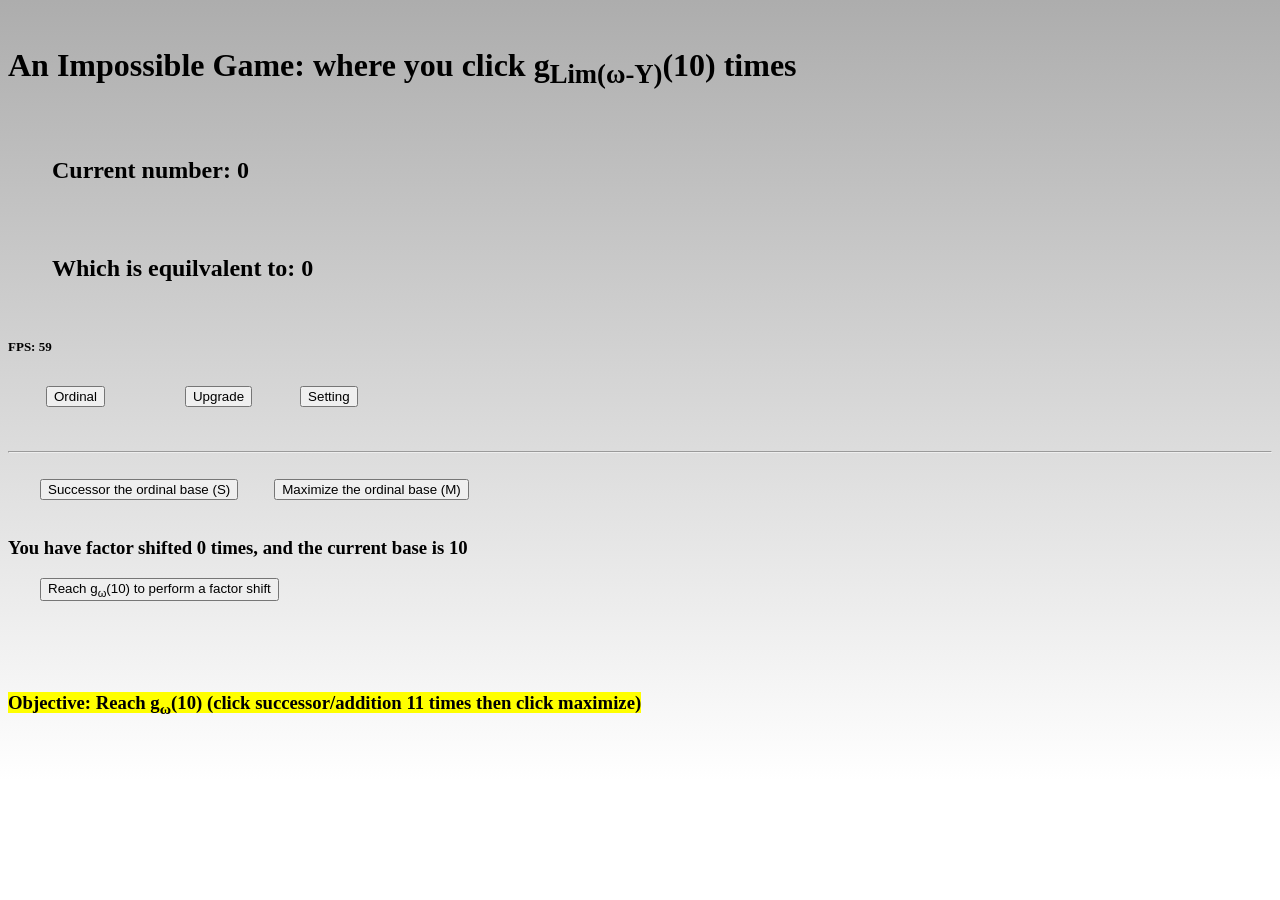
==== index.html @ 8e5769b0 "Update index.html" ====
<!DOCTYPE html>
<html>

<head>
    <meta charset="UTF-8">
    <meta name="viewport" content="width=device-width, initial-scale=1.0, maximum-scale=1.0, user-scalable=no">
    <title>Ordinal Upgrader</title>
    <link rel="stylesheet" href="style.css">
</head>

<body style="background-image: linear-gradient(#adadad,#ffffff); background-repeat: no-repeat; background-size: auto;">
    <h1>An Impossible Game: where you click g<sub>Lim(ω-Y)</sub>(10) times</h1>
    
    <!-- Wrapped to isolate scrollbar calculation from changing math text sizes -->
    <div class="scrollable-wrapper">
        <div class="scrollable">
            <h2 style="margin: 0;">Current number: <span id="current-number">0</span></h2>
        </div>
    </div>
    
    <div class="scrollable-wrapper">
        <div class="scrollable">
            <h2 style="margin: 0;">Which is equilvalent to: <span id="current-converted">0</span></h2>
        </div>
    </div>

    <h3 style="font-size: small; color: #000000;">FPS: <span id="fps-display">0</span></h3>
    
    <div class="tab-navigation">
        <button id="ordinal-tab-open" onclick="showTab('ordinal-tab')">Ordinal</button>
        <button id="automation-tab-open" onclick="showTab('automation-tab')" style="display: none;">Automation</button>
        <button id="upgrade-tab-open" onclick="showTab('upgrade-tab')">Upgrade</button>
        <button onclick="showTab('setting-tab')">Setting</button>
    </div>

    <br>
    <hr>

    <div id="ordinal-tab" class="tabs">
        <button id="click-button" onclick="applySuccessor(true);">Successor the ordinal base (S)</button>
        <button id="maximize-button" onclick="applyMaximize(true);">Maximize the ordinal base (M)</button><br>

        <h3 id="factor-shift-information">You have factor shift for 0 time, and the current base is 10</h3>
        <button id="shift-button" onclick="buyfactorshift();">Reach NaN to perform a factor shift</button><br><br>
        <button id="automation-unlock-button" onclick="unlockautomation()">Reach
            g<sub>ω<sup>ω+1</sup></sub>(10) to unlock automation tab!</button>
        <br><br>
        <h3><mark style="fill: yellow;" id="Objective">Objective: reach g<sub>ω</sub>(10)</mark></h3>
    </div>

    <div id="automation-tab" class="tabs" style="display: none;">
        <h3 id="successor-autoclicker-information">You have 0 successor autoclicker, which is clicking the successor button 0 time per second</h3>
        <h3 id="maximize-autoclicker-information">You have 0 maximize autoclicker, which is clicking the maximize button 0 time per second</h3>
        <button id="buy-successor-autoclicker-button" onclick="purchase_successor_autoclicker()">Buy Successor Autoclicker</button>
        <button id="buy-maximize-autoclicker-button" onclick="purchase_maximize_autoclicker()">Buy Maximize Autoclicker</button>
    </div>

    <div id="upgrade-tab" class="tabs" style="display: none;">
        <div class="scrollable-wrapper">
            <div class="scrollable">
                <h1 id="upgrade-successor-power-example" style="text-align: center; margin: 0;">g<sub>ω-Y(1,2,4)</sub>(10) ↦ g<sub>ω-Y(1,2,4,1)</sub>(10)</h1>
            </div>
        </div>
        
        <div class="scrollable-wrapper">
            <div class="scrollable">
                <h2 id="upgrade-successor-power-example-converted" style="text-align: center; margin: 0;">Which is equilvalent to: g<sub>ω-Y(&psi;<sub>0</sub>(ω))</sub>(10) ↦ g<sub>ω-Y(&psi;<sub>0</sub>(ω)+1)</sub>(10)</h2>
            </div>
        </div>

        <div class="scrollable-wrapper">
            <div class="scrollable">
                <h3 id="upgrade-successor-power-information" style="text-align: center; margin: 0;">Your current successor power is: 1</h3>
            </div>
        </div>
        <br>
        <button id="successor-maximize-button" onclick="maximizesuccessor()">Maximize the successor base for efficiency</button><br>
        <h3 id="successor-upgrade-information">You have upgraded successor for 0 times, which equilvalent to the boost of x1 speed</h3>
        <button id="successor-upgrade-purchase-button" onclick="purchase_successor_power_upgrade()">Upgrade successor power by 1 for: NaN</button><span id="succ-upgrade-info" style="font-size: large;">: 1,1 ↦ 1,1,1</span> <br><br>
        <button id="successor-upgrade-purchase-button2" onclick="purchase_successor_power_upgrade2()">Upgrade successor power by 2 for: NaN</button><span id="succ-upgrade-2-info" style="font-size: large;">: 1,1 ↦ 1,1,1</span> <br><br>
        <button id="successor-upgrade-purchase-button3" onclick="purchase_successor_power_upgrade3()">Upgrade successor power by ω for: NaN</button><span id="succ-upgrade-3-info" style="font-size: large;">: 1,1 ↦ 1,1,1</span> <br><br>
        <button id="successor-upgrade-purchase-button4" onclick="purchase_successor_power_upgrade4()">Increase successor power by the lowest sum terms for NaN</button><span id="succ-upgrade-4-info" style="font-size: large;">: 1,1 ↦ 1,1,1</span> <br><br>
        <button id="successor-upgrade-purchase-button5" onclick="purchase_successor_power_upgrade5()"></button><span id="succ-upgrade-5-info" style="font-size: large;"></span> <br><br>
        <button id="successor-upgrade-purchase-button6" onclick="purchase_successor_power_upgrade6()"></button><span id="succ-upgrade-6-info" style="font-size: large;"></span> <br><br>
        <button id="successor-upgrade-purchase-button7" onclick="purchase_successor_power_upgrade7()"></button><span id="succ-upgrade-7-info" style="font-size: large;"></span> <br><br>
        <button id="successor-upgrade-purchase-button8" onclick="purchase_successor_power_upgrade8()"></button><span id="succ-upgrade-8-info" style="font-size: large;"></span> <br><br>
        <button id="successor-upgrade-purchase-button9" onclick="purchase_successor_power_upgrade9()"></button><span id="succ-upgrade-9-info" style="font-size: large;"></span> <br><br>
        <button id="successor-upgrade-purchase-button10" onclick="purchase_successor_power_upgrade10()"></button><span id="succ-upgrade-10-info" style="font-size: large;"></span> <br><br>
    </div>

    <div id="setting-tab" class="tabs" style="display: none;">
        <button onclick="resetGame()">HARD RESET</button>
        <button onclick="exportGame()">Export Save</button>
        <button onclick="importGame()">Import Save</button>
    </div>
</body>

<script src="conv.js"></script>
<script src="game.js"></script>
<script src="visualizer.js"></script>

</html>
---- style.css ----
/* Force wrapper to act as an explicit inline flex container with a fixed padding frame */
.scrollable-wrapper {
width: 100%;
box-sizing: border-box;
overflow-x: scroll;
overflow-y: hidden;

/* Forces hardware acceleration layer to lock scrollbar position */
will-change: scroll-position;

/* Ensure layout does not shift vertically */
padding-top: 10px;
padding-bottom: 10px;
}

.scrollable {
display: inline-flex !important;
align-items: center !important;
min-width: 100%;
white-space: nowrap;
box-sizing: border-box;
}

.scrollable h1,
.scrollable h2,
.scrollable h3 {
margin: 0 !important;
padding: 0 !important;
line-height: 1 !important;
display: inline-block !important;
}

/* Fixed size scrollbar track prevents thumb jump during content replacements */
.scrollable-wrapper::-webkit-scrollbar {
height: 4px !important;
background: transparent;
}

.scrollable-wrapper::-webkit-scrollbar-thumb {
background: rgba(0, 0, 0, 0.4) !important;
border-radius: 4px !important;
}

.scrollable-wrapper::-webkit-scrollbar-track {
background: rgba(0, 0, 0, 0) !important;
}

/* Button & navigation styles from original setup */
button {
touch-action: manipulation;
-webkit-tap-highlight-color: transparent;
}

.tab-navigation {
display: flex;
flex-direction: row;
gap: 10px;
align-items: center;
}

.tab-navigation button {
display: inline-block;
width: auto;
}

.tabs {
width: 100%;
}
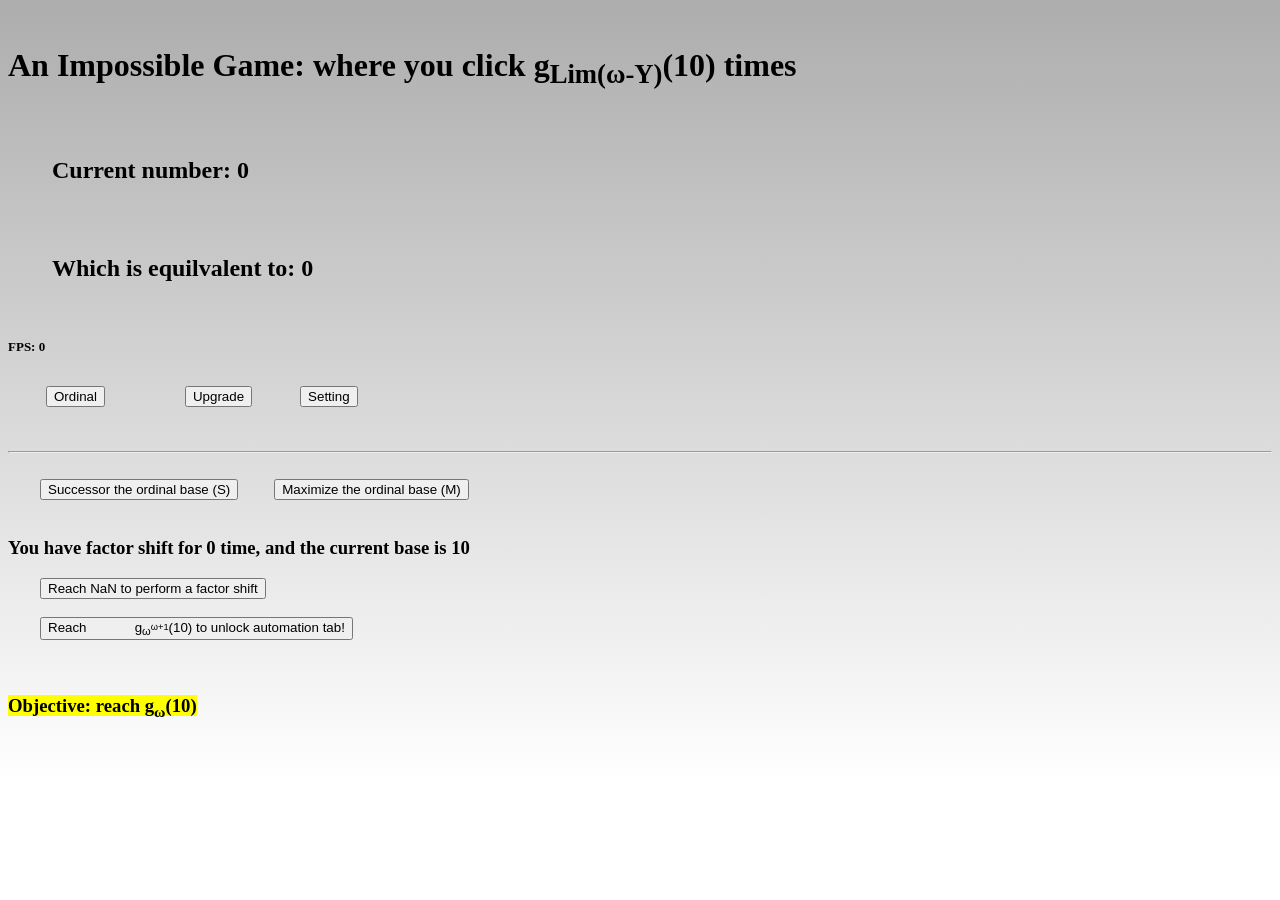
==== commit 45c1b8dd: "Update index.html" ====
--- a/index.html
+++ b/index.html
@@ -99,4 +99,4 @@
 <script src="game.js"></script>
 <script src="visualizer.js"></script>
 
-</html>+</html> 
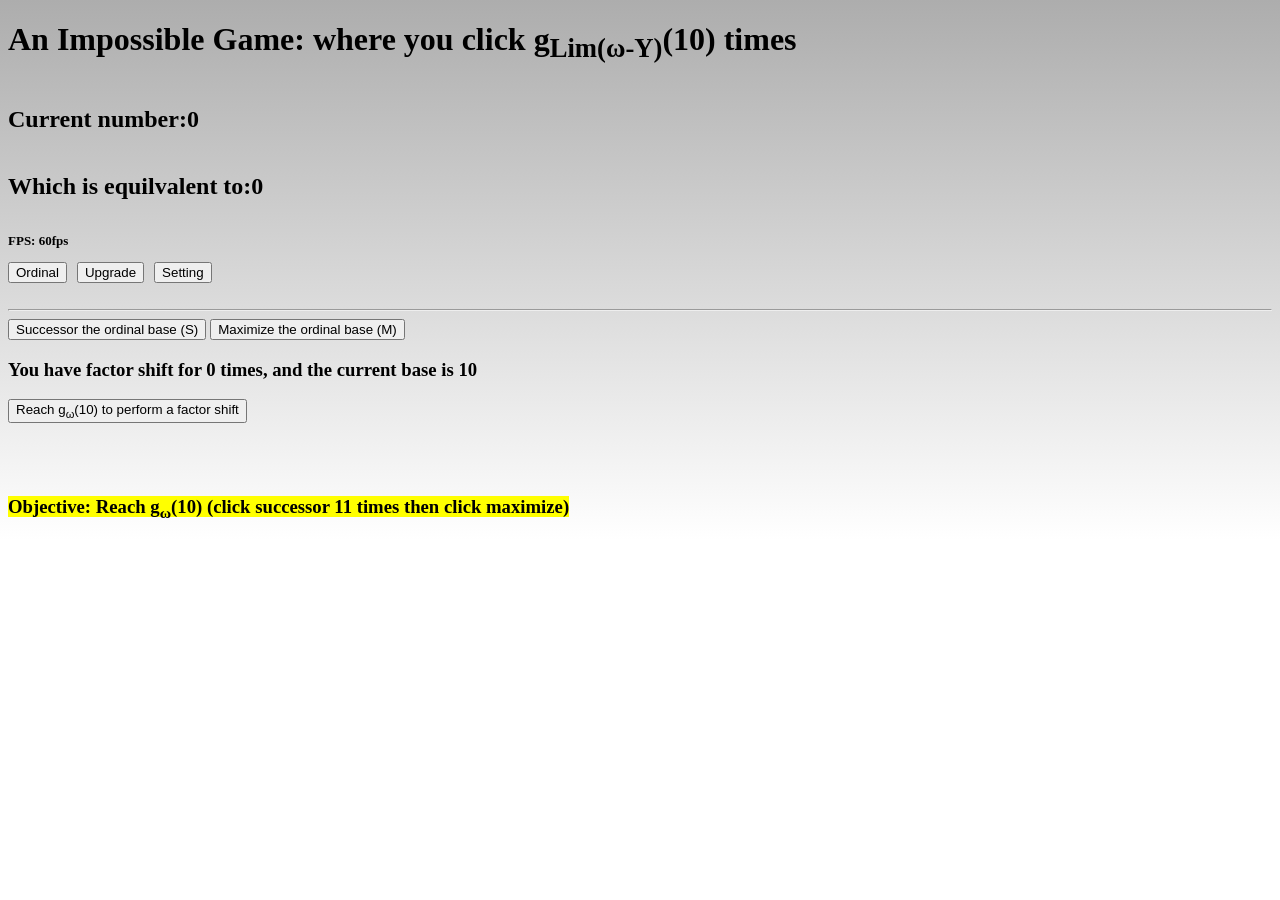
==== commit d46a725c: "Add files via upload" ====
--- a/index.html
+++ b/index.html
@@ -2,101 +2,76 @@
 <html>
 
 <head>
-    <meta charset="UTF-8">
-    <meta name="viewport" content="width=device-width, initial-scale=1.0, maximum-scale=1.0, user-scalable=no">
-    <title>Ordinal Upgrader</title>
-    <link rel="stylesheet" href="style.css">
+    <meta charset="UTF-8">
+    <meta name="viewport" content="width=device-width, initial-scale=1.0, maximum-scale=1.0, user-scalable=no">
+    <title>Ordinal Upgrader</title>
+    <link rel="stylesheet" href="style.css">
+    </link>
 </head>
 
 <body style="background-image: linear-gradient(#adadad,#ffffff); background-repeat: no-repeat; background-size: auto;">
-    <h1>An Impossible Game: where you click g<sub>Lim(ω-Y)</sub>(10) times</h1>
-    
-    <!-- Wrapped to isolate scrollbar calculation from changing math text sizes -->
-    <div class="scrollable-wrapper">
-        <div class="scrollable">
-            <h2 style="margin: 0;">Current number: <span id="current-number">0</span></h2>
-        </div>
-    </div>
-    
-    <div class="scrollable-wrapper">
-        <div class="scrollable">
-            <h2 style="margin: 0;">Which is equilvalent to: <span id="current-converted">0</span></h2>
-        </div>
-    </div>
+    <h1>An Impossible Game: where you click g<sub>Lim(ω-Y)</sub>(10) times</h1>
+    <h2 class = "scrollable">Current number: <span id="current-number">0</span></h2>
+    <h2 class = "scrollable">Which is equilvalent to: <span id="current-converted">0</span></h2>
+    <h3 style="font-size: small; color: #000000;">FPS: <span id="fps-display">0</span></h3>
+    <div class="tab-navigation">
+        <button id="ordinal-tab-open" onclick="showTab('ordinal-tab')">Ordinal</button>
+        <button id="automation-tab-open" onclick="showTab('automation-tab')" style="display: none;">Automation</button>
+        <button id="upgrade-tab-open" onclick="showTab('upgrade-tab')">Upgrade</button>
+        <button onclick="showTab('setting-tab')">Setting</button>
+    </div>
 
-    <h3 style="font-size: small; color: #000000;">FPS: <span id="fps-display">0</span></h3>
-    
-    <div class="tab-navigation">
-        <button id="ordinal-tab-open" onclick="showTab('ordinal-tab')">Ordinal</button>
-        <button id="automation-tab-open" onclick="showTab('automation-tab')" style="display: none;">Automation</button>
-        <button id="upgrade-tab-open" onclick="showTab('upgrade-tab')">Upgrade</button>
-        <button onclick="showTab('setting-tab')">Setting</button>
-    </div>
+    <br>
+    <hr>
 
-    <br>
-    <hr>
+    <div id="ordinal-tab" class="tabs">
+        <button id="click-button" onclick="applySuccessor(true);">Successor the ordinal base (S)</button>
+        <button id="maximize-button" onclick="applyMaximize(true);">Maximize the ordinal base (M)</button><br>
 
-    <div id="ordinal-tab" class="tabs">
-        <button id="click-button" onclick="applySuccessor(true);">Successor the ordinal base (S)</button>
-        <button id="maximize-button" onclick="applyMaximize(true);">Maximize the ordinal base (M)</button><br>
+        <h3 id="factor-shift-information">You have factor shift for 0 time, and the current base is 10</h3>
+        <button id="shift-button" onclick="buyfactorshift();">Reach NaN to perform a factor shift</button><br><br>
+        <button id="automation-unlock-button" onclick="unlockautomation()">Reach
+            g<sub>ω<sup>ω+1</sup></sub>(10) to unlock automation tab!</button>
+        <br><br>
+        <h3><mark style="fill: yellow;" id="Objective">Objective: reach g<sub>ω</sub>(10)</mark></h3>
+    </div>
 
-        <h3 id="factor-shift-information">You have factor shift for 0 time, and the current base is 10</h3>
-        <button id="shift-button" onclick="buyfactorshift();">Reach NaN to perform a factor shift</button><br><br>
-        <button id="automation-unlock-button" onclick="unlockautomation()">Reach
-            g<sub>ω<sup>ω+1</sup></sub>(10) to unlock automation tab!</button>
-        <br><br>
-        <h3><mark style="fill: yellow;" id="Objective">Objective: reach g<sub>ω</sub>(10)</mark></h3>
-    </div>
+    <div id="automation-tab" class="tabs" style="display: none;">
+        <h3 id="successor-autoclicker-information">You have 0 successor autoclicker, which is clicking the successor button 0 time per second</h3>
+        <h3 id="maximize-autoclicker-information">You have 0 maximize autoclicker, which is clicking the maximize button 0 time per second</h3>
+        <button id="buy-successor-autoclicker-button" onclick="purchase_successor_autoclicker()">Buy Successor Autoclicker</button>
+        <button id="buy-maximize-autoclicker-button" onclick="purchase_maximize_autoclicker()">Buy Maximize Autoclicker</button>
+    </div>
 
-    <div id="automation-tab" class="tabs" style="display: none;">
-        <h3 id="successor-autoclicker-information">You have 0 successor autoclicker, which is clicking the successor button 0 time per second</h3>
-        <h3 id="maximize-autoclicker-information">You have 0 maximize autoclicker, which is clicking the maximize button 0 time per second</h3>
-        <button id="buy-successor-autoclicker-button" onclick="purchase_successor_autoclicker()">Buy Successor Autoclicker</button>
-        <button id="buy-maximize-autoclicker-button" onclick="purchase_maximize_autoclicker()">Buy Maximize Autoclicker</button>
-    </div>
+    <div id="upgrade-tab" class="tabs" style="display: none;">
+        <h1 id="upgrade-successor-power-example" style="text-align: center;" class = "scrollable">g<sub>ω-Y(1,2,4)</sub>(10) ↦ g<sub>ω-Y(1,2,4,1)</sub>(10)</h1>
+        <h2 id="upgrade-successor-power-example-converted" style="text-align: center;" class = "scrollable">Which is equilvalent to: g<sub>ω-Y(&psi;<sub>0</sub>(ω))</sub>(10) ↦ g<sub>ω-Y(&psi;<sub>0</sub>(ω)+1)</sub>(10)</h2>
+        <h3 id="upgrade-successor-power-information" style="text-align: center;" class = "scrollable">Your current successor power is: 1</h3>
+        <br>
+        <button id="successor-maximize-button" onclick="maximizesuccessor()">Maximize the successor base for efficiency</button><br>
+        <h3 id="successor-upgrade-information">You have upgraded successor for 0 times, which equilvalent to the boost of x1 speed</h3>
+        <button id="successor-upgrade-purchase-button" onclick="purchase_successor_power_upgrade()">Upgrade successor power by 1 for: NaN</button><span id ="succ-upgrade-info" style="font-size: large;">: 1,1 ↦ 1,1,1</span> <br><br>
+        <button id="successor-upgrade-purchase-button2" onclick="purchase_successor_power_upgrade2()">Upgrade successor power by 2 for: NaN</button><span id ="succ-upgrade-2-info" style="font-size: large;">: 1,1 ↦ 1,1,1</span> <br><br>
+        <button id="successor-upgrade-purchase-button3" onclick="purchase_successor_power_upgrade3()">Upgrade successor power by ω for: NaN</button><span id ="succ-upgrade-3-info" style="font-size: large;">: 1,1 ↦ 1,1,1</span> <br><br>
+        <button id="successor-upgrade-purchase-button4" onclick="purchase_successor_power_upgrade4()">Increase successor power by the lowest sum terms for NaN</button><span id ="succ-upgrade-4-info" style="font-size: large;">: 1,1 ↦ 1,1,1</span> <br><br>
+        <button id="successor-upgrade-purchase-button5" onclick="purchase_successor_power_upgrade5()"></button><span id ="succ-upgrade-5-info" style="font-size: large;"></span> <br><br>
+        <button id="successor-upgrade-purchase-button6" onclick="purchase_successor_power_upgrade6()"></button><span id ="succ-upgrade-6-info" style="font-size: large;"></span> <br><br>
+        <button id="successor-upgrade-purchase-button7" onclick="purchase_successor_power_upgrade7()"></button><span id ="succ-upgrade-7-info" style="font-size: large;"></span> <br><br>
+        <button id="successor-upgrade-purchase-button8" onclick="purchase_successor_power_upgrade8()"></button><span id ="succ-upgrade-8-info" style="font-size: large;"></span> <br><br>
+        <button id="successor-upgrade-purchase-button9" onclick="purchase_successor_power_upgrade9()"></button><span id ="succ-upgrade-9-info" style="font-size: large;"></span> <br><br>
+        <button id="successor-upgrade-purchase-button10" onclick="purchase_successor_power_upgrade10()"></button><span id ="succ-upgrade-10-info" style="font-size: large;"></span> <br><br>
 
-    <div id="upgrade-tab" class="tabs" style="display: none;">
-        <div class="scrollable-wrapper">
-            <div class="scrollable">
-                <h1 id="upgrade-successor-power-example" style="text-align: center; margin: 0;">g<sub>ω-Y(1,2,4)</sub>(10) ↦ g<sub>ω-Y(1,2,4,1)</sub>(10)</h1>
-            </div>
-        </div>
-        
-        <div class="scrollable-wrapper">
-            <div class="scrollable">
-                <h2 id="upgrade-successor-power-example-converted" style="text-align: center; margin: 0;">Which is equilvalent to: g<sub>ω-Y(&psi;<sub>0</sub>(ω))</sub>(10) ↦ g<sub>ω-Y(&psi;<sub>0</sub>(ω)+1)</sub>(10)</h2>
-            </div>
-        </div>
+    </div>
 
-        <div class="scrollable-wrapper">
-            <div class="scrollable">
-                <h3 id="upgrade-successor-power-information" style="text-align: center; margin: 0;">Your current successor power is: 1</h3>
-            </div>
-        </div>
-        <br>
-        <button id="successor-maximize-button" onclick="maximizesuccessor()">Maximize the successor base for efficiency</button><br>
-        <h3 id="successor-upgrade-information">You have upgraded successor for 0 times, which equilvalent to the boost of x1 speed</h3>
-        <button id="successor-upgrade-purchase-button" onclick="purchase_successor_power_upgrade()">Upgrade successor power by 1 for: NaN</button><span id="succ-upgrade-info" style="font-size: large;">: 1,1 ↦ 1,1,1</span> <br><br>
-        <button id="successor-upgrade-purchase-button2" onclick="purchase_successor_power_upgrade2()">Upgrade successor power by 2 for: NaN</button><span id="succ-upgrade-2-info" style="font-size: large;">: 1,1 ↦ 1,1,1</span> <br><br>
-        <button id="successor-upgrade-purchase-button3" onclick="purchase_successor_power_upgrade3()">Upgrade successor power by ω for: NaN</button><span id="succ-upgrade-3-info" style="font-size: large;">: 1,1 ↦ 1,1,1</span> <br><br>
-        <button id="successor-upgrade-purchase-button4" onclick="purchase_successor_power_upgrade4()">Increase successor power by the lowest sum terms for NaN</button><span id="succ-upgrade-4-info" style="font-size: large;">: 1,1 ↦ 1,1,1</span> <br><br>
-        <button id="successor-upgrade-purchase-button5" onclick="purchase_successor_power_upgrade5()"></button><span id="succ-upgrade-5-info" style="font-size: large;"></span> <br><br>
-        <button id="successor-upgrade-purchase-button6" onclick="purchase_successor_power_upgrade6()"></button><span id="succ-upgrade-6-info" style="font-size: large;"></span> <br><br>
-        <button id="successor-upgrade-purchase-button7" onclick="purchase_successor_power_upgrade7()"></button><span id="succ-upgrade-7-info" style="font-size: large;"></span> <br><br>
-        <button id="successor-upgrade-purchase-button8" onclick="purchase_successor_power_upgrade8()"></button><span id="succ-upgrade-8-info" style="font-size: large;"></span> <br><br>
-        <button id="successor-upgrade-purchase-button9" onclick="purchase_successor_power_upgrade9()"></button><span id="succ-upgrade-9-info" style="font-size: large;"></span> <br><br>
-        <button id="successor-upgrade-purchase-button10" onclick="purchase_successor_power_upgrade10()"></button><span id="succ-upgrade-10-info" style="font-size: large;"></span> <br><br>
-    </div>
-
-    <div id="setting-tab" class="tabs" style="display: none;">
-        <button onclick="resetGame()">HARD RESET</button>
-        <button onclick="exportGame()">Export Save</button>
-        <button onclick="importGame()">Import Save</button>
-    </div>
+    <div id="setting-tab" class="tabs" style="display: none;">
+        <button onclick="resetGame()">HARD RESET</button>
+        <button onclick="exportGame()">Export Save</button>
+        <button onclick="importGame()">Import Save</button>
+    </div>
 </body>
 
 <script src="conv.js"></script>
 <script src="game.js"></script>
 <script src="visualizer.js"></script>
 
-</html> +</html>
--- a/style.css
+++ b/style.css
@@ -1,68 +1,70 @@
-/* Force wrapper to act as an explicit inline flex container with a fixed padding frame */
-.scrollable-wrapper {
-width: 100%;
-box-sizing: border-box;
-overflow-x: scroll;
-overflow-y: hidden;
-
-/* Forces hardware acceleration layer to lock scrollbar position */
-will-change: scroll-position;
-
-/* Ensure layout does not shift vertically */
-padding-top: 10px;
-padding-bottom: 10px;
-}
-
-.scrollable {
-display: inline-flex !important;
-align-items: center !important;
-min-width: 100%;
-white-space: nowrap;
-box-sizing: border-box;
-}
-
-.scrollable h1,
-.scrollable h2,
-.scrollable h3 {
-margin: 0 !important;
-padding: 0 !important;
-line-height: 1 !important;
-display: inline-block !important;
-}
-
-/* Fixed size scrollbar track prevents thumb jump during content replacements */
-.scrollable-wrapper::-webkit-scrollbar {
-height: 4px !important;
-background: transparent;
-}
-
-.scrollable-wrapper::-webkit-scrollbar-thumb {
-background: rgba(0, 0, 0, 0.4) !important;
-border-radius: 4px !important;
-}
-
-.scrollable-wrapper::-webkit-scrollbar-track {
-background: rgba(0, 0, 0, 0) !important;
-}
-
-/* Button & navigation styles from original setup */
-button {
-touch-action: manipulation;
--webkit-tap-highlight-color: transparent;
-}
-
-.tab-navigation {
-display: flex;
-flex-direction: row;
-gap: 10px;
-align-items: center;
-}
-
-.tab-navigation button {
-display: inline-block;
-width: auto;
-}
-
-.tabs {
-width: 100%;
-}
+
+
+/* Force wrapper to act as an explicit inline flex container with a fixed padding frame */
+.scrollable-wrapper {
+width: 100%;
+box-sizing: border-box;
+overflow-x: scroll;
+overflow-y: hidden;
+
+/* Forces hardware acceleration layer to lock scrollbar position */
+will-change: scroll-position;
+
+/* Ensure layout does not shift vertically */
+padding-top: 10px;
+padding-bottom: 10px;
+}
+
+.scrollable {
+display: inline-flex !important;
+align-items: center !important;
+min-width: 100%;
+white-space: nowrap;
+box-sizing: border-box;
+}
+
+.scrollable h1,
+.scrollable h2,
+.scrollable h3 {
+margin: 0 !important;
+padding: 0 !important;
+line-height: 1 !important;
+display: inline-block !important;
+}
+
+/* Fixed size scrollbar track prevents thumb jump during content replacements */
+.scrollable-wrapper::-webkit-scrollbar {
+height: 4px !important;
+background: transparent;
+}
+
+.scrollable-wrapper::-webkit-scrollbar-thumb {
+background: rgba(0, 0, 0, 0.4) !important;
+border-radius: 4px !important;
+}
+
+.scrollable-wrapper::-webkit-scrollbar-track {
+background: rgba(0, 0, 0, 0) !important;
+}
+
+/* Button & navigation styles from original setup */
+button {
+touch-action: manipulation;
+-webkit-tap-highlight-color: transparent;
+}
+
+.tab-navigation {
+display: flex;
+flex-direction: row;
+gap: 10px;
+align-items: center;
+}
+
+.tab-navigation button {
+display: inline-block;
+width: auto;
+}
+
+.tabs {
+width: 100%;
+}
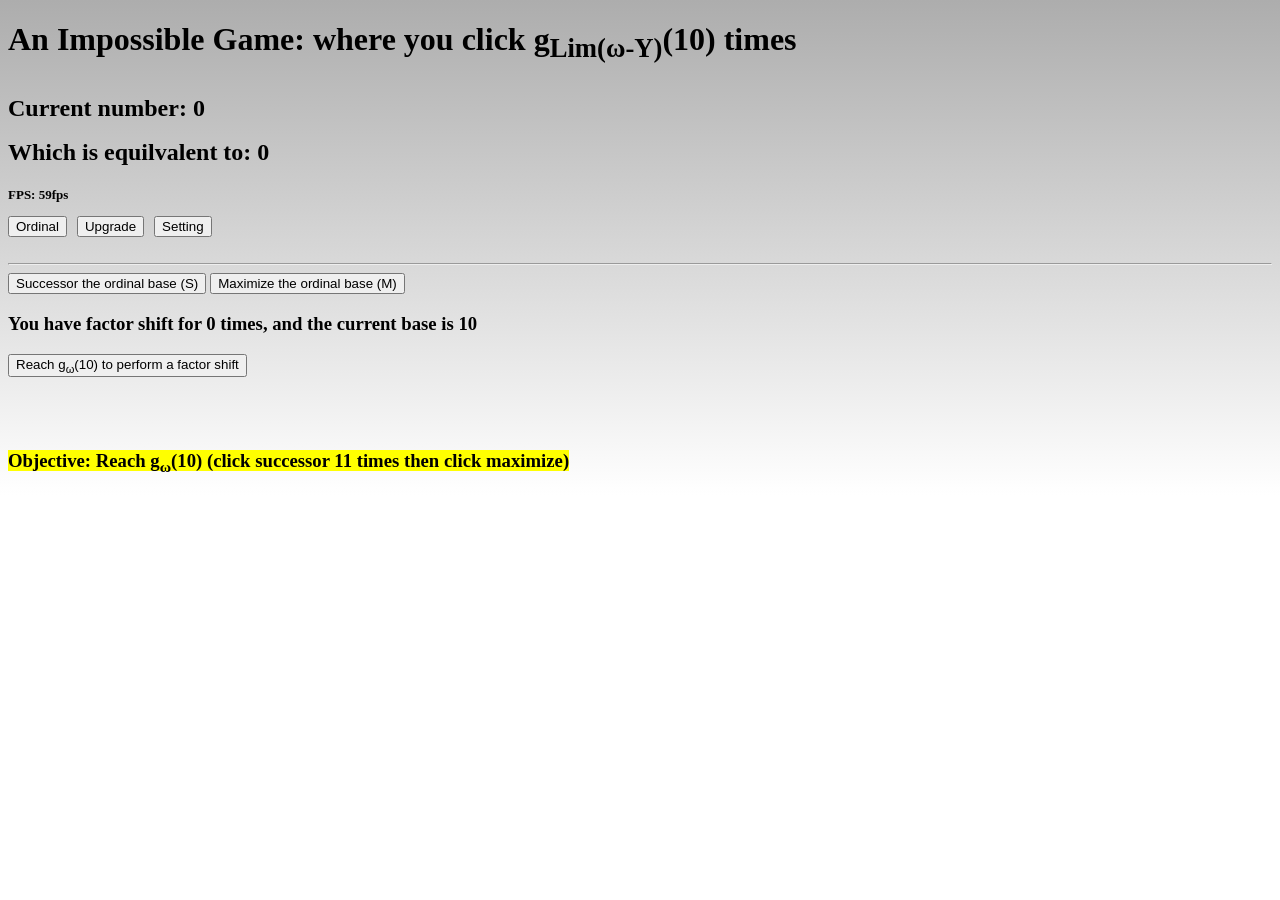
==== commit 0c91d5c8: "Add files via upload" ====
--- a/index.html
+++ b/index.html
@@ -6,14 +6,26 @@
     <meta name="viewport" content="width=device-width, initial-scale=1.0, maximum-scale=1.0, user-scalable=no">
     <title>Ordinal Upgrader</title>
     <link rel="stylesheet" href="style.css">
-    </link>
 </head>
 
 <body style="background-image: linear-gradient(#adadad,#ffffff); background-repeat: no-repeat; background-size: auto;">
     <h1>An Impossible Game: where you click g<sub>Lim(ω-Y)</sub>(10) times</h1>
-    <h2 class = "scrollable">Current number: <span id="current-number">0</span></h2>
-    <h2 class = "scrollable">Which is equilvalent to: <span id="current-converted">0</span></h2>
+    
+    <!-- Wrapped to isolate scrollbar calculation from changing math text sizes -->
+    <div class="scrollable-wrapper">
+        <div class="scrollable">
+            <h2 style="margin: 0;">Current number: <span id="current-number">0</span></h2>
+        </div>
+    </div>
+    
+    <div class="scrollable-wrapper">
+        <div class="scrollable">
+            <h2 style="margin: 0;">Which is equilvalent to: <span id="current-converted">0</span></h2>
+        </div>
+    </div>
+
     <h3 style="font-size: small; color: #000000;">FPS: <span id="fps-display">0</span></h3>
+    
     <div class="tab-navigation">
         <button id="ordinal-tab-open" onclick="showTab('ordinal-tab')">Ordinal</button>
         <button id="automation-tab-open" onclick="showTab('automation-tab')" style="display: none;">Automation</button>
@@ -44,23 +56,36 @@
     </div>
 
     <div id="upgrade-tab" class="tabs" style="display: none;">
-        <h1 id="upgrade-successor-power-example" style="text-align: center;" class = "scrollable">g<sub>ω-Y(1,2,4)</sub>(10) ↦ g<sub>ω-Y(1,2,4,1)</sub>(10)</h1>
-        <h2 id="upgrade-successor-power-example-converted" style="text-align: center;" class = "scrollable">Which is equilvalent to: g<sub>ω-Y(&psi;<sub>0</sub>(ω))</sub>(10) ↦ g<sub>ω-Y(&psi;<sub>0</sub>(ω)+1)</sub>(10)</h2>
-        <h3 id="upgrade-successor-power-information" style="text-align: center;" class = "scrollable">Your current successor power is: 1</h3>
+        <div class="scrollable-wrapper">
+            <div class="scrollable">
+                <h1 id="upgrade-successor-power-example" style="text-align: center; margin: 0;">g<sub>ω-Y(1,2,4)</sub>(10) ↦ g<sub>ω-Y(1,2,4,1)</sub>(10)</h1>
+            </div>
+        </div>
+        
+        <div class="scrollable-wrapper">
+            <div class="scrollable">
+                <h2 id="upgrade-successor-power-example-converted" style="text-align: center; margin: 0;">Which is equilvalent to: g<sub>ω-Y(&psi;<sub>0</sub>(ω))</sub>(10) ↦ g<sub>ω-Y(&psi;<sub>0</sub>(ω)+1)</sub>(10)</h2>
+            </div>
+        </div>
+
+        <div class="scrollable-wrapper">
+            <div class="scrollable">
+                <h3 id="upgrade-successor-power-information" style="text-align: center; margin: 0;">Your current successor power is: 1</h3>
+            </div>
+        </div>
         <br>
         <button id="successor-maximize-button" onclick="maximizesuccessor()">Maximize the successor base for efficiency</button><br>
         <h3 id="successor-upgrade-information">You have upgraded successor for 0 times, which equilvalent to the boost of x1 speed</h3>
-        <button id="successor-upgrade-purchase-button" onclick="purchase_successor_power_upgrade()">Upgrade successor power by 1 for: NaN</button><span id ="succ-upgrade-info" style="font-size: large;">: 1,1 ↦ 1,1,1</span> <br><br>
-        <button id="successor-upgrade-purchase-button2" onclick="purchase_successor_power_upgrade2()">Upgrade successor power by 2 for: NaN</button><span id ="succ-upgrade-2-info" style="font-size: large;">: 1,1 ↦ 1,1,1</span> <br><br>
-        <button id="successor-upgrade-purchase-button3" onclick="purchase_successor_power_upgrade3()">Upgrade successor power by ω for: NaN</button><span id ="succ-upgrade-3-info" style="font-size: large;">: 1,1 ↦ 1,1,1</span> <br><br>
-        <button id="successor-upgrade-purchase-button4" onclick="purchase_successor_power_upgrade4()">Increase successor power by the lowest sum terms for NaN</button><span id ="succ-upgrade-4-info" style="font-size: large;">: 1,1 ↦ 1,1,1</span> <br><br>
-        <button id="successor-upgrade-purchase-button5" onclick="purchase_successor_power_upgrade5()"></button><span id ="succ-upgrade-5-info" style="font-size: large;"></span> <br><br>
-        <button id="successor-upgrade-purchase-button6" onclick="purchase_successor_power_upgrade6()"></button><span id ="succ-upgrade-6-info" style="font-size: large;"></span> <br><br>
-        <button id="successor-upgrade-purchase-button7" onclick="purchase_successor_power_upgrade7()"></button><span id ="succ-upgrade-7-info" style="font-size: large;"></span> <br><br>
-        <button id="successor-upgrade-purchase-button8" onclick="purchase_successor_power_upgrade8()"></button><span id ="succ-upgrade-8-info" style="font-size: large;"></span> <br><br>
-        <button id="successor-upgrade-purchase-button9" onclick="purchase_successor_power_upgrade9()"></button><span id ="succ-upgrade-9-info" style="font-size: large;"></span> <br><br>
-        <button id="successor-upgrade-purchase-button10" onclick="purchase_successor_power_upgrade10()"></button><span id ="succ-upgrade-10-info" style="font-size: large;"></span> <br><br>
-
+        <button id="successor-upgrade-purchase-button" onclick="purchase_successor_power_upgrade()">Upgrade successor power by 1 for: NaN</button><span id="succ-upgrade-info" style="font-size: large;">: 1,1 ↦ 1,1,1</span> <br><br>
+        <button id="successor-upgrade-purchase-button2" onclick="purchase_successor_power_upgrade2()">Upgrade successor power by 2 for: NaN</button><span id="succ-upgrade-2-info" style="font-size: large;">: 1,1 ↦ 1,1,1</span> <br><br>
+        <button id="successor-upgrade-purchase-button3" onclick="purchase_successor_power_upgrade3()">Upgrade successor power by ω for: NaN</button><span id="succ-upgrade-3-info" style="font-size: large;">: 1,1 ↦ 1,1,1</span> <br><br>
+        <button id="successor-upgrade-purchase-button4" onclick="purchase_successor_power_upgrade4()">Increase successor power by the lowest sum terms for NaN</button><span id="succ-upgrade-4-info" style="font-size: large;">: 1,1 ↦ 1,1,1</span> <br><br>
+        <button id="successor-upgrade-purchase-button5" onclick="purchase_successor_power_upgrade5()"></button><span id="succ-upgrade-5-info" style="font-size: large;"></span> <br><br>
+        <button id="successor-upgrade-purchase-button6" onclick="purchase_successor_power_upgrade6()"></button><span id="succ-upgrade-6-info" style="font-size: large;"></span> <br><br>
+        <button id="successor-upgrade-purchase-button7" onclick="purchase_successor_power_upgrade7()"></button><span id="succ-upgrade-7-info" style="font-size: large;"></span> <br><br>
+        <button id="successor-upgrade-purchase-button8" onclick="purchase_successor_power_upgrade8()"></button><span id="succ-upgrade-8-info" style="font-size: large;"></span> <br><br>
+        <button id="successor-upgrade-purchase-button9" onclick="purchase_successor_power_upgrade9()"></button><span id="succ-upgrade-9-info" style="font-size: large;"></span> <br><br>
+        <button id="successor-upgrade-purchase-button10" onclick="purchase_successor_power_upgrade10()"></button><span id="succ-upgrade-10-info" style="font-size: large;"></span> <br><br>
     </div>
 
     <div id="setting-tab" class="tabs" style="display: none;">
@@ -74,4 +99,4 @@
 <script src="game.js"></script>
 <script src="visualizer.js"></script>
 
-</html>+</html>
--- a/style.css
+++ b/style.css
@@ -1,70 +1,68 @@
-
-
-/* Force wrapper to act as an explicit inline flex container with a fixed padding frame */
-.scrollable-wrapper {
-width: 100%;
-box-sizing: border-box;
-overflow-x: scroll;
-overflow-y: hidden;
-
-/* Forces hardware acceleration layer to lock scrollbar position */
-will-change: scroll-position;
-
-/* Ensure layout does not shift vertically */
-padding-top: 10px;
-padding-bottom: 10px;
-}
-
-.scrollable {
-display: inline-flex !important;
-align-items: center !important;
-min-width: 100%;
-white-space: nowrap;
-box-sizing: border-box;
-}
-
-.scrollable h1,
-.scrollable h2,
-.scrollable h3 {
-margin: 0 !important;
-padding: 0 !important;
-line-height: 1 !important;
-display: inline-block !important;
-}
-
-/* Fixed size scrollbar track prevents thumb jump during content replacements */
-.scrollable-wrapper::-webkit-scrollbar {
-height: 4px !important;
-background: transparent;
-}
-
-.scrollable-wrapper::-webkit-scrollbar-thumb {
-background: rgba(0, 0, 0, 0.4) !important;
-border-radius: 4px !important;
-}
-
-.scrollable-wrapper::-webkit-scrollbar-track {
-background: rgba(0, 0, 0, 0) !important;
-}
-
-/* Button & navigation styles from original setup */
-button {
-touch-action: manipulation;
--webkit-tap-highlight-color: transparent;
-}
-
-.tab-navigation {
-display: flex;
-flex-direction: row;
-gap: 10px;
-align-items: center;
-}
-
-.tab-navigation button {
-display: inline-block;
-width: auto;
-}
-
-.tabs {
-width: 100%;
-}
+/* Force wrapper to act as an explicit inline flex container with a fixed padding frame */
+.scrollable-wrapper {
+width: 100%;
+box-sizing: border-box;
+overflow-x: scroll;
+overflow-y: hidden;
+
+/* Forces hardware acceleration layer to lock scrollbar position */
+will-change: scroll-position;
+
+/* Ensure layout does not shift vertically */
+padding-top: 10px;
+padding-bottom: 10px;
+}
+
+.scrollable {
+display: inline-flex !important;
+align-items: center !important;
+min-width: 100%;
+white-space: nowrap;
+box-sizing: border-box;
+}
+
+.scrollable h1,
+.scrollable h2,
+.scrollable h3 {
+margin: 0 !important;
+padding: 0 !important;
+line-height: 1 !important;
+display: inline-block !important;
+}
+
+/* Fixed size scrollbar track prevents thumb jump during content replacements */
+.scrollable-wrapper::-webkit-scrollbar {
+height: 4px !important;
+background: transparent;
+}
+
+.scrollable-wrapper::-webkit-scrollbar-thumb {
+background: rgba(0, 0, 0, 0.4) !important;
+border-radius: 4px !important;
+}
+
+.scrollable-wrapper::-webkit-scrollbar-track {
+background: rgba(0, 0, 0, 0) !important;
+}
+
+/* Button & navigation styles from original setup */
+button {
+touch-action: manipulation;
+-webkit-tap-highlight-color: transparent;
+}
+
+.tab-navigation {
+display: flex;
+flex-direction: row;
+gap: 10px;
+align-items: center;
+}
+
+.tab-navigation button {
+display: inline-block;
+width: auto;
+}
+
+.tabs {
+width: 100%;
+}
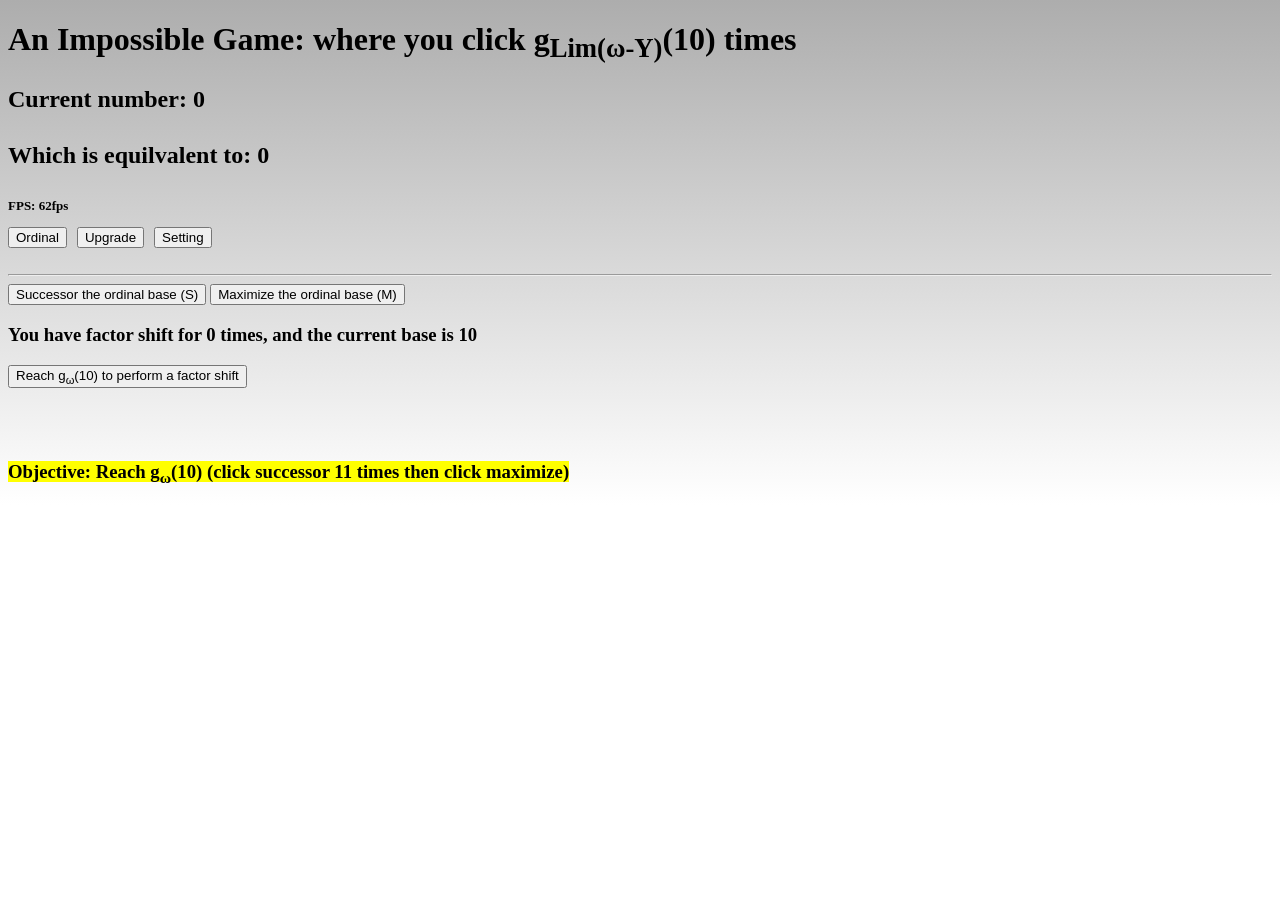
==== commit 0bbf6dc6: "Add files via upload" ====
--- a/index.html
+++ b/index.html
@@ -6,26 +6,14 @@
     <meta name="viewport" content="width=device-width, initial-scale=1.0, maximum-scale=1.0, user-scalable=no">
     <title>Ordinal Upgrader</title>
     <link rel="stylesheet" href="style.css">
+    </link>
 </head>
 
 <body style="background-image: linear-gradient(#adadad,#ffffff); background-repeat: no-repeat; background-size: auto;">
     <h1>An Impossible Game: where you click g<sub>Lim(ω-Y)</sub>(10) times</h1>
-    
-    <!-- Wrapped to isolate scrollbar calculation from changing math text sizes -->
-    <div class="scrollable-wrapper">
-        <div class="scrollable">
-            <h2 style="margin: 0;">Current number: <span id="current-number">0</span></h2>
-        </div>
-    </div>
-    
-    <div class="scrollable-wrapper">
-        <div class="scrollable">
-            <h2 style="margin: 0;">Which is equilvalent to: <span id="current-converted">0</span></h2>
-        </div>
-    </div>
-
+    <h2 class="scrollable">Current number: <span id="current-number">0</span></h2>
+    <h2 class="scrollable">Which is equilvalent to: <span id="current-converted">0</span></h2>
     <h3 style="font-size: small; color: #000000;">FPS: <span id="fps-display">0</span></h3>
-    
     <div class="tab-navigation">
         <button id="ordinal-tab-open" onclick="showTab('ordinal-tab')">Ordinal</button>
         <button id="automation-tab-open" onclick="showTab('automation-tab')" style="display: none;">Automation</button>
@@ -49,49 +37,87 @@
     </div>
 
     <div id="automation-tab" class="tabs" style="display: none;">
-        <h3 id="successor-autoclicker-information">You have 0 successor autoclicker, which is clicking the successor button 0 time per second</h3>
-        <h3 id="maximize-autoclicker-information">You have 0 maximize autoclicker, which is clicking the maximize button 0 time per second</h3>
-        <button id="buy-successor-autoclicker-button" onclick="purchase_successor_autoclicker()">Buy Successor Autoclicker</button>
-        <button id="buy-maximize-autoclicker-button" onclick="purchase_maximize_autoclicker()">Buy Maximize Autoclicker</button>
+        <!-- Successor Autoclicker Control Panel -->
+        <div class="automation-card">
+            <h3 id="successor-autoclicker-information">You have 0 successor autoclicker</h3>
+            <button id="buy-successor-autoclicker-button" onclick="purchase_successor_autoclicker()">Buy Successor
+                Autoclicker</button>
+            <br><br>
+            <div class="automation-settings">
+                <button id="toggle-successor-autoclicker" onclick="toggleSuccessorAutoclicker()"
+                    class="toggle-btn">ON</button>
+                <label for="successor-interval-input">Interval (ms):</label>
+                <input type="number" id="successor-interval-input" min="0" step="10"
+                    oninput="updateSuccessorInterval(this.value)">
+                <span id="successor-min-interval-info" class="min-interval-tag">Minimum Allowed Interval: 0ms</span>
+            </div>
+        </div>
+
+        <br>
+        <hr><br>
+
+        <!-- Maximize Autoclicker Control Panel -->
+        <div class="automation-card">
+            <h3 id="maximize-autoclicker-information">You have 0 maximize autoclicker</h3>
+            <button id="buy-maximize-autoclicker-button" onclick="purchase_maximize_autoclicker()">Buy Maximize
+                Autoclicker</button>
+            <br><br>
+            <div class="automation-settings">
+                <button id="toggle-maximize-autoclicker" onclick="toggleMaximizeAutoclicker()"
+                    class="toggle-btn">ON</button>
+                <label for="maximize-interval-input">Interval (ms):</label>
+                <input type="number" id="maximize-interval-input" min="0" step="10"
+                    oninput="updateMaximizeInterval(this.value)">
+                <span id="maximize-min-interval-info" class="min-interval-tag">Minimum Allowed Interval: 0ms</span>
+            </div>
+        </div>
     </div>
 
     <div id="upgrade-tab" class="tabs" style="display: none;">
-        <div class="scrollable-wrapper">
-            <div class="scrollable">
-                <h1 id="upgrade-successor-power-example" style="text-align: center; margin: 0;">g<sub>ω-Y(1,2,4)</sub>(10) ↦ g<sub>ω-Y(1,2,4,1)</sub>(10)</h1>
-            </div>
-        </div>
-        
-        <div class="scrollable-wrapper">
-            <div class="scrollable">
-                <h2 id="upgrade-successor-power-example-converted" style="text-align: center; margin: 0;">Which is equilvalent to: g<sub>ω-Y(&psi;<sub>0</sub>(ω))</sub>(10) ↦ g<sub>ω-Y(&psi;<sub>0</sub>(ω)+1)</sub>(10)</h2>
-            </div>
-        </div>
+        <h1 id="upgrade-successor-power-example" style="text-align: center;" class="scrollable">
+            g<sub>ω-Y(1,2,4)</sub>(10) ↦ g<sub>ω-Y(1,2,4,1)</sub>(10)</h1>
+        <h2 id="upgrade-successor-power-example-converted" style="text-align: center;" class="scrollable">Which is
+            equilvalent to: g<sub>ω-Y(&psi;<sub>0</sub>(ω))</sub>(10) ↦ g<sub>ω-Y(&psi;<sub>0</sub>(ω)+1)</sub>(10)</h2>
+        <h3 id="upgrade-successor-power-information" style="text-align: center;" class="scrollable">Your current
+            successor power is: 1</h3>
+        <br>
+        <button id="successor-maximize-button" onclick="maximizesuccessor()">Maximize the successor base for
+            efficiency</button><br>
+        <h3 id="successor-upgrade-information">You have upgraded successor for 0 times, which equilvalent to the boost
+            of x1 speed</h3>
+        <button id="successor-upgrade-purchase-button" onclick="purchase_successor_power_upgrade()">Upgrade successor
+            power by 1 for: NaN</button><span id="succ-upgrade-info" style="font-size: large;">: 1,1 ↦ 1,1,1</span>
+        <br><br>
+        <button id="successor-upgrade-purchase-button2" onclick="purchase_successor_power_upgrade2()">Upgrade successor
+            power by 2 for: NaN</button><span id="succ-upgrade-2-info" style="font-size: large;">: 1,1 ↦ 1,1,1</span>
+        <br><br>
+        <button id="successor-upgrade-purchase-button3" onclick="purchase_successor_power_upgrade3()">Upgrade successor
+            power by ω for: NaN</button><span id="succ-upgrade-3-info" style="font-size: large;">: 1,1 ↦ 1,1,1</span>
+        <br><br>
+        <button id="successor-upgrade-purchase-button4" onclick="purchase_successor_power_upgrade4()">Increase successor
+            power by the lowest sum terms for NaN</button><span id="succ-upgrade-4-info" style="font-size: large;">: 1,1
+            ↦ 1,1,1</span> <br><br>
+        <button id="successor-upgrade-purchase-button5" onclick="purchase_successor_power_upgrade5()"></button><span
+            id="succ-upgrade-5-info" style="font-size: large;"></span> <br><br>
+        <button id="successor-upgrade-purchase-button6" onclick="purchase_successor_power_upgrade6()"></button><span
+            id="succ-upgrade-6-info" style="font-size: large;"></span> <br><br>
+        <button id="successor-upgrade-purchase-button7" onclick="purchase_successor_power_upgrade7()"></button><span
+            id="succ-upgrade-7-info" style="font-size: large;"></span> <br><br>
+        <button id="successor-upgrade-purchase-button8" onclick="purchase_successor_power_upgrade8()"></button><span
+            id="succ-upgrade-8-info" style="font-size: large;"></span> <br><br>
+        <button id="successor-upgrade-purchase-button9" onclick="purchase_successor_power_upgrade9()"></button><span
+            id="succ-upgrade-9-info" style="font-size: large;"></span> <br><br>
+        <button id="successor-upgrade-purchase-button10" onclick="purchase_successor_power_upgrade10()"></button><span
+            id="succ-upgrade-10-info" style="font-size: large;"></span> <br><br>
 
-        <div class="scrollable-wrapper">
-            <div class="scrollable">
-                <h3 id="upgrade-successor-power-information" style="text-align: center; margin: 0;">Your current successor power is: 1</h3>
-            </div>
-        </div>
-        <br>
-        <button id="successor-maximize-button" onclick="maximizesuccessor()">Maximize the successor base for efficiency</button><br>
-        <h3 id="successor-upgrade-information">You have upgraded successor for 0 times, which equilvalent to the boost of x1 speed</h3>
-        <button id="successor-upgrade-purchase-button" onclick="purchase_successor_power_upgrade()">Upgrade successor power by 1 for: NaN</button><span id="succ-upgrade-info" style="font-size: large;">: 1,1 ↦ 1,1,1</span> <br><br>
-        <button id="successor-upgrade-purchase-button2" onclick="purchase_successor_power_upgrade2()">Upgrade successor power by 2 for: NaN</button><span id="succ-upgrade-2-info" style="font-size: large;">: 1,1 ↦ 1,1,1</span> <br><br>
-        <button id="successor-upgrade-purchase-button3" onclick="purchase_successor_power_upgrade3()">Upgrade successor power by ω for: NaN</button><span id="succ-upgrade-3-info" style="font-size: large;">: 1,1 ↦ 1,1,1</span> <br><br>
-        <button id="successor-upgrade-purchase-button4" onclick="purchase_successor_power_upgrade4()">Increase successor power by the lowest sum terms for NaN</button><span id="succ-upgrade-4-info" style="font-size: large;">: 1,1 ↦ 1,1,1</span> <br><br>
-        <button id="successor-upgrade-purchase-button5" onclick="purchase_successor_power_upgrade5()"></button><span id="succ-upgrade-5-info" style="font-size: large;"></span> <br><br>
-        <button id="successor-upgrade-purchase-button6" onclick="purchase_successor_power_upgrade6()"></button><span id="succ-upgrade-6-info" style="font-size: large;"></span> <br><br>
-        <button id="successor-upgrade-purchase-button7" onclick="purchase_successor_power_upgrade7()"></button><span id="succ-upgrade-7-info" style="font-size: large;"></span> <br><br>
-        <button id="successor-upgrade-purchase-button8" onclick="purchase_successor_power_upgrade8()"></button><span id="succ-upgrade-8-info" style="font-size: large;"></span> <br><br>
-        <button id="successor-upgrade-purchase-button9" onclick="purchase_successor_power_upgrade9()"></button><span id="succ-upgrade-9-info" style="font-size: large;"></span> <br><br>
-        <button id="successor-upgrade-purchase-button10" onclick="purchase_successor_power_upgrade10()"></button><span id="succ-upgrade-10-info" style="font-size: large;"></span> <br><br>
     </div>
 
     <div id="setting-tab" class="tabs" style="display: none;">
         <button onclick="resetGame()">HARD RESET</button>
         <button onclick="exportGame()">Export Save</button>
-        <button onclick="importGame()">Import Save</button>
+        <button onclick="importGame()">Import Save</button><br>
+        <button id="toggle-conversion-btn" onclick="toggleconversion()"
+                    class="toggle-btn">ON</button> Converting between &omega;-Y and OCF/BMS (turn this off if you suffer from lag)
     </div>
 </body>
 
@@ -99,4 +125,4 @@
 <script src="game.js"></script>
 <script src="visualizer.js"></script>
 
-</html>
+</html>
--- a/style.css
+++ b/style.css
@@ -1,68 +1,52 @@
-/* Force wrapper to act as an explicit inline flex container with a fixed padding frame */
-.scrollable-wrapper {
-width: 100%;
-box-sizing: border-box;
-overflow-x: scroll;
-overflow-y: hidden;
-
-/* Forces hardware acceleration layer to lock scrollbar position */
-will-change: scroll-position;
-
-/* Ensure layout does not shift vertically */
-padding-top: 10px;
-padding-bottom: 10px;
+/* Fix double-tap zoom across mobile browsers */
+button {
+    touch-action: manipulation;
+    -webkit-tap-highlight-color: transparent;
 }
 
-.scrollable {
-display: inline-flex !important;
-align-items: center !important;
-min-width: 100%;
-white-space: nowrap;
-box-sizing: border-box;
-}
-
-.scrollable h1,
-.scrollable h2,
-.scrollable h3 {
-margin: 0 !important;
-padding: 0 !important;
-line-height: 1 !important;
-display: inline-block !important;
-}
-
-/* Fixed size scrollbar track prevents thumb jump during content replacements */
-.scrollable-wrapper::-webkit-scrollbar {
-height: 4px !important;
-background: transparent;
-}
-
-.scrollable-wrapper::-webkit-scrollbar-thumb {
-background: rgba(0, 0, 0, 0.4) !important;
-border-radius: 4px !important;
-}
-
-.scrollable-wrapper::-webkit-scrollbar-track {
-background: rgba(0, 0, 0, 0) !important;
-}
-
-/* Button & navigation styles from original setup */
-button {
-touch-action: manipulation;
--webkit-tap-highlight-color: transparent;
-}
-
+/* Keeps navigation buttons inline on the same row */
 .tab-navigation {
-display: flex;
-flex-direction: row;
-gap: 10px;
-align-items: center;
+    display: flex;
+    flex-direction: row;
+    gap: 10px;
+    align-items: center;
 }
 
 .tab-navigation button {
-display: inline-block;
-width: auto;
+    display: inline-block;
+    width: auto;
 }
 
+/* Base style for tab panels */
 .tabs {
-width: 100%;
+    width: 100%;
 }
+
+/* Flexible horizontal scroll container for long ordinal math strings */
+.scrollable {
+    display: block;
+    width: 100%;
+    white-space: nowrap;
+    overflow-x: auto;
+    overflow-y: hidden;
+    
+    /* Remove the static height calculation so <sub> and large fonts don't clip */
+    height: auto;
+    min-height: 1.5em;
+    line-height: normal;
+    padding-bottom: 6px;
+    box-sizing: border-box;
+    
+    /* iOS smooth scrolling */
+    -webkit-overflow-scrolling: touch;
+    scrollbar-gutter: stable;
+}
+
+.scrollable::-webkit-scrollbar {
+    height: 4px;
+}
+
+.scrollable::-webkit-scrollbar-thumb {
+    background: rgba(0, 0, 0, 0.3);
+    border-radius: 4px;
+}
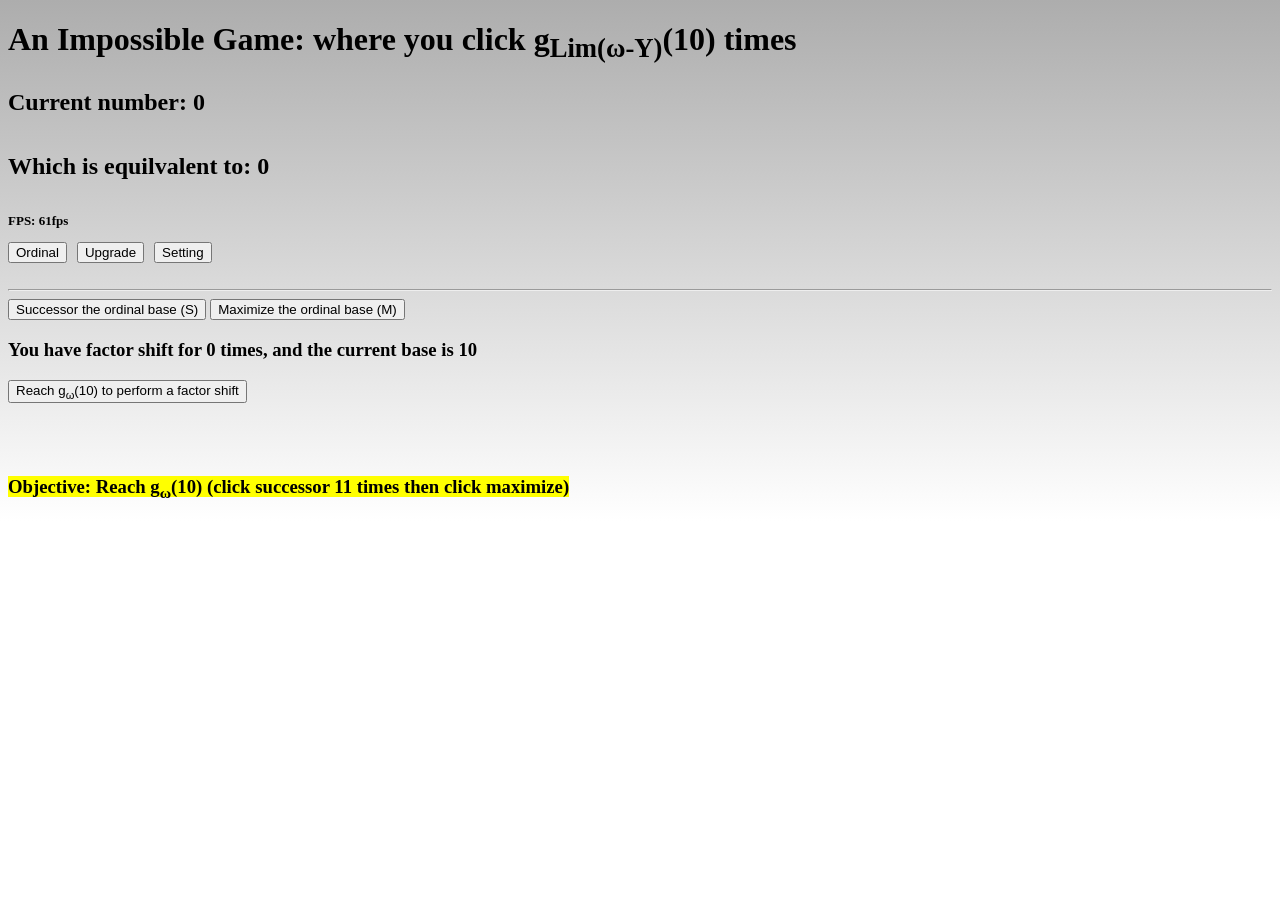
==== commit e6b557ae: "Add files via upload" ====
--- a/index.html
+++ b/index.html
@@ -85,30 +85,57 @@
             efficiency</button><br>
         <h3 id="successor-upgrade-information">You have upgraded successor for 0 times, which equilvalent to the boost
             of x1 speed</h3>
-        <button id="successor-upgrade-purchase-button" onclick="purchase_successor_power_upgrade()">Upgrade successor
-            power by 1 for: NaN</button><span id="succ-upgrade-info" style="font-size: large;">: 1,1 ↦ 1,1,1</span>
-        <br><br>
-        <button id="successor-upgrade-purchase-button2" onclick="purchase_successor_power_upgrade2()">Upgrade successor
-            power by 2 for: NaN</button><span id="succ-upgrade-2-info" style="font-size: large;">: 1,1 ↦ 1,1,1</span>
-        <br><br>
-        <button id="successor-upgrade-purchase-button3" onclick="purchase_successor_power_upgrade3()">Upgrade successor
-            power by ω for: NaN</button><span id="succ-upgrade-3-info" style="font-size: large;">: 1,1 ↦ 1,1,1</span>
-        <br><br>
-        <button id="successor-upgrade-purchase-button4" onclick="purchase_successor_power_upgrade4()">Increase successor
-            power by the lowest sum terms for NaN</button><span id="succ-upgrade-4-info" style="font-size: large;">: 1,1
-            ↦ 1,1,1</span> <br><br>
-        <button id="successor-upgrade-purchase-button5" onclick="purchase_successor_power_upgrade5()"></button><span
-            id="succ-upgrade-5-info" style="font-size: large;"></span> <br><br>
-        <button id="successor-upgrade-purchase-button6" onclick="purchase_successor_power_upgrade6()"></button><span
-            id="succ-upgrade-6-info" style="font-size: large;"></span> <br><br>
-        <button id="successor-upgrade-purchase-button7" onclick="purchase_successor_power_upgrade7()"></button><span
-            id="succ-upgrade-7-info" style="font-size: large;"></span> <br><br>
-        <button id="successor-upgrade-purchase-button8" onclick="purchase_successor_power_upgrade8()"></button><span
-            id="succ-upgrade-8-info" style="font-size: large;"></span> <br><br>
-        <button id="successor-upgrade-purchase-button9" onclick="purchase_successor_power_upgrade9()"></button><span
-            id="succ-upgrade-9-info" style="font-size: large;"></span> <br><br>
-        <button id="successor-upgrade-purchase-button10" onclick="purchase_successor_power_upgrade10()"></button><span
-            id="succ-upgrade-10-info" style="font-size: large;"></span> <br><br>
+        <div class="upgrade-row">
+            <button id="successor-upgrade-purchase-button" onclick="purchase_successor_power_upgrade()">Upgrade successor
+            power by 1 for: NaN</button>
+            <span id="succ-upgrade-info" style="font-size: large;">: 1,1 ↦ 1,1,1</span>
+        </div>
+        <div class="upgrade-row">
+            <button id="successor-upgrade-purchase-button2" onclick="purchase_successor_power_upgrade2()">Upgrade successor
+            power by 2 for: NaN</button>
+            <span id="succ-upgrade-2-info" style="font-size: large;">: 1,1 ↦ 1,1,1</span>
+        </div>
+        <div class="upgrade-row">
+            <button id="successor-upgrade-purchase-button3" onclick="purchase_successor_power_upgrade3()">Upgrade successor
+            power by ω for: NaN</button>
+            <span id="succ-upgrade-3-info" style="font-size: large;">: 1,1 ↦ 1,1,1</span>
+        </div>
+        <div class="upgrade-row">
+            <button id="successor-upgrade-purchase-button4" onclick="purchase_successor_power_upgrade4()">Increase successor
+            power by the lowest sum terms for NaN</button>
+            <span id="succ-upgrade-4-info" style="font-size: large;">: 1,1
+            ↦ 1,1,1</span>
+        </div>
+        <div class="upgrade-row">
+            <button id="successor-upgrade-purchase-button5" onclick="purchase_successor_power_upgrade5()"></button>
+            <span
+            id="succ-upgrade-5-info" style="font-size: large;"></span>
+        </div>
+        <div class="upgrade-row">
+            <button id="successor-upgrade-purchase-button6" onclick="purchase_successor_power_upgrade6()"></button>
+            <span
+            id="succ-upgrade-6-info" style="font-size: large;"></span>
+        </div>
+        <div class="upgrade-row">
+            <button id="successor-upgrade-purchase-button7" onclick="purchase_successor_power_upgrade7()"></button>
+            <span
+            id="succ-upgrade-7-info" style="font-size: large;"></span>
+        </div>
+        <div class="upgrade-row">
+            <button id="successor-upgrade-purchase-button8" onclick="purchase_successor_power_upgrade8()"></button>
+            <span
+            id="succ-upgrade-8-info" style="font-size: large;"></span>
+        </div>
+        <div class="upgrade-row">
+            <button id="successor-upgrade-purchase-button9" onclick="purchase_successor_power_upgrade9()"></button>
+            <span
+            id="succ-upgrade-9-info" style="font-size: large;"></span>
+        </div>
+        <div class="upgrade-row">
+            <button id="successor-upgrade-purchase-button10" onclick="purchase_successor_power_upgrade10()"></button>
+            <span
+            id="succ-upgrade-10-info" style="font-size: large;"></span>
+        </div>
 
     </div>
 
--- a/style.css
+++ b/style.css
@@ -27,19 +27,20 @@
     display: block;
     width: 100%;
     white-space: nowrap;
-    overflow-x: auto;
+    overflow-x: scroll;      /* always reserve the scrollbar row */
     overflow-y: hidden;
-    
-    /* Remove the static height calculation so <sub> and large fonts don't clip */
-    height: auto;
-    min-height: 1.5em;
-    line-height: normal;
+    line-height: 1.4;
+    min-height: calc(1.4em + 10px);
     padding-bottom: 6px;
     box-sizing: border-box;
-    
-    /* iOS smooth scrolling */
     -webkit-overflow-scrolling: touch;
-    scrollbar-gutter: stable;
+}
+
+.scrollable sub,
+.scrollable sup,
+.upgrade-row sub,
+.upgrade-row sup {
+    line-height: 0;
 }
 
 .scrollable::-webkit-scrollbar {
@@ -49,4 +50,52 @@
 .scrollable::-webkit-scrollbar-thumb {
     background: rgba(0, 0, 0, 0.3);
     border-radius: 4px;
+}
+
+/* Upgrade rows: button + description inline when there is room,
+   description drops to its own line when space is tight */
+.upgrade-row {
+    display: flex;
+    flex-wrap: wrap;
+    align-items: center;
+    gap: 4px 8px;
+    width: 100%;
+    margin-bottom: 14px;
+}
+
+.upgrade-row > button {
+    flex: 0 1 auto;
+    max-width: 100%;         /* never wider than the page */
+    white-space: normal;     /* long labels wrap onto more lines */
+    overflow-wrap: anywhere;
+    text-align: left;
+}
+
+.upgrade-row > span[id^="succ-upgrade-"] {
+    flex: 1 1 240px;         /* needs ~240px beside the button, else wraps below */
+    min-width: 0;
+    display: block;
+    white-space: nowrap;
+    overflow-x: scroll;      /* always reserve the scrollbar -> no jitter */
+    overflow-y: hidden;
+    line-height: 1.4;
+    min-height: calc(1.4em + 10px);
+    padding: 4px 0 6px;
+    box-sizing: border-box;
+    -webkit-overflow-scrolling: touch;
+}
+
+.upgrade-row > span[id^="succ-upgrade-"]::-webkit-scrollbar {
+    height: 4px;
+}
+
+.upgrade-row > span[id^="succ-upgrade-"]::-webkit-scrollbar-thumb {
+    background: rgba(0, 0, 0, 0.3);
+    border-radius: 4px;
+}
+
+/* Upgrade buttons: grey by default, green when purchasable */
+button.affordable {
+    background-color: #4CAF50;
+    color: #ffffff;
 }
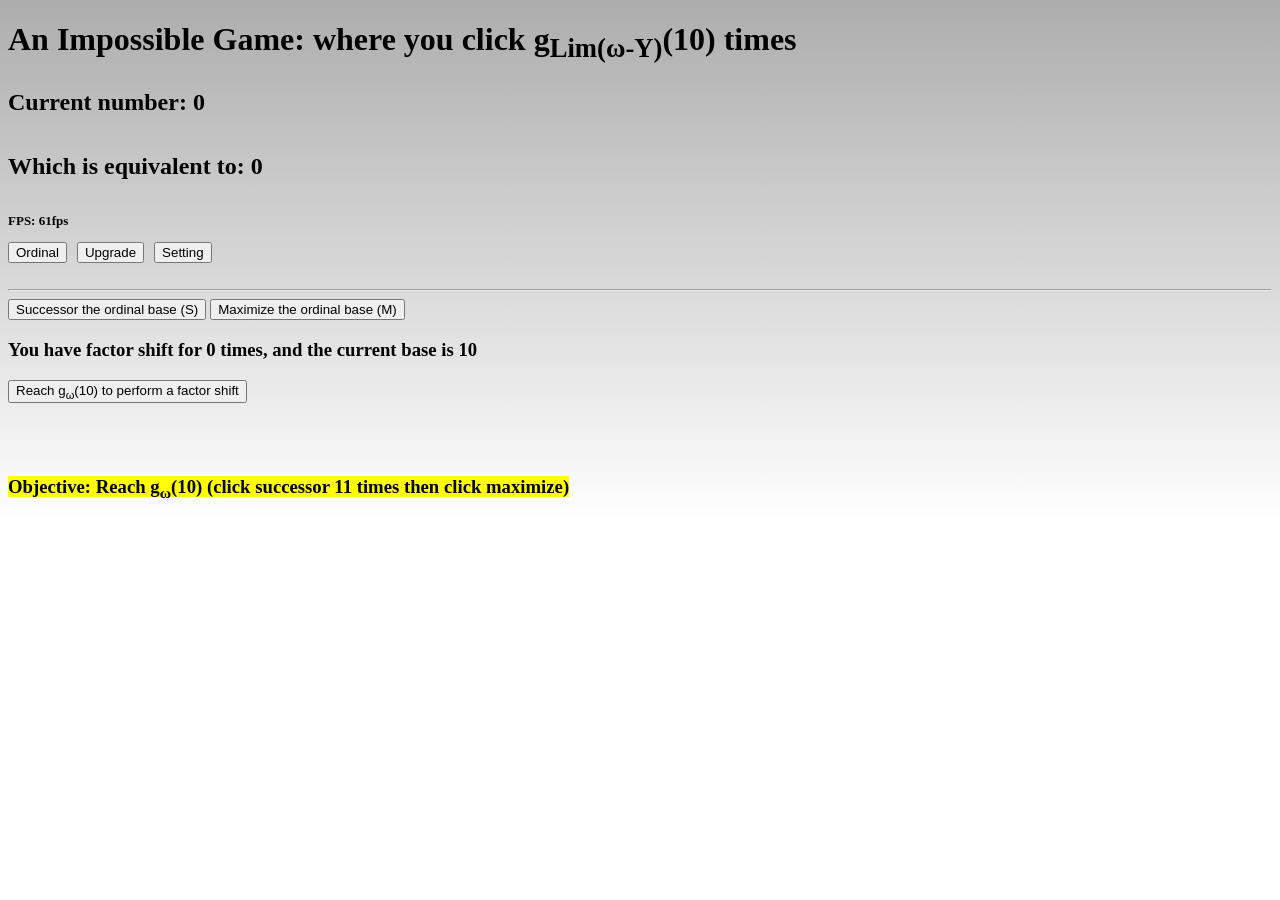
==== commit f891fc24: "Add files via upload" ====
--- a/index.html
+++ b/index.html
@@ -6,13 +6,12 @@
     <meta name="viewport" content="width=device-width, initial-scale=1.0, maximum-scale=1.0, user-scalable=no">
     <title>Ordinal Upgrader</title>
     <link rel="stylesheet" href="style.css">
-    </link>
 </head>
 
 <body style="background-image: linear-gradient(#adadad,#ffffff); background-repeat: no-repeat; background-size: auto;">
     <h1>An Impossible Game: where you click g<sub>Lim(ω-Y)</sub>(10) times</h1>
     <h2 class="scrollable">Current number: <span id="current-number">0</span></h2>
-    <h2 class="scrollable">Which is equilvalent to: <span id="current-converted">0</span></h2>
+    <h2 class="scrollable">Which is equivalent to: <span id="current-converted">0</span></h2>
     <h3 style="font-size: small; color: #000000;">FPS: <span id="fps-display">0</span></h3>
     <div class="tab-navigation">
         <button id="ordinal-tab-open" onclick="showTab('ordinal-tab')">Ordinal</button>
@@ -74,77 +73,103 @@
     </div>
 
     <div id="upgrade-tab" class="tabs" style="display: none;">
+        <div class="tab-navigation">
+            <button class="successor-nav-btn" onclick="showTab('upgrade-tab')">Successor</button>
+            <button class="addition-nav-btn" onclick="showTab('addition-tab')"
+                style="display: none;">Addition</button>
+        </div>
+        <h2>Successor</h2>
+        <h3>You can make your successor button more powerful by then...</h3>
         <h1 id="upgrade-successor-power-example" style="text-align: center;" class="scrollable">
             g<sub>ω-Y(1,2,4)</sub>(10) ↦ g<sub>ω-Y(1,2,4,1)</sub>(10)</h1>
         <h2 id="upgrade-successor-power-example-converted" style="text-align: center;" class="scrollable">Which is
-            equilvalent to: g<sub>ω-Y(&psi;<sub>0</sub>(ω))</sub>(10) ↦ g<sub>ω-Y(&psi;<sub>0</sub>(ω)+1)</sub>(10)</h2>
+            equivalent to: g<sub>ω-Y(&psi;<sub>0</sub>(ω))</sub>(10) ↦ g<sub>ω-Y(&psi;<sub>0</sub>(ω)+1)</sub>(10)</h2>
         <h3 id="upgrade-successor-power-information" style="text-align: center;" class="scrollable">Your current
             successor power is: 1</h3>
         <br>
         <button id="successor-maximize-button" onclick="maximizesuccessor()">Maximize the successor base for
             efficiency</button><br>
-        <h3 id="successor-upgrade-information">You have upgraded successor for 0 times, which equilvalent to the boost
+        <h3 id="successor-upgrade-information">You have upgraded successor for 0 times, which is equivalent to the boost
             of x1 speed</h3>
         <div class="upgrade-row">
-            <button id="successor-upgrade-purchase-button" onclick="purchase_successor_power_upgrade()">Upgrade successor
-            power by 1 for: NaN</button>
+            <button id="successor-upgrade-purchase-button" onclick="purchase_successor_power_upgrade()">Upgrade
+                successor
+                power by 1 for: NaN</button>
             <span id="succ-upgrade-info" style="font-size: large;">: 1,1 ↦ 1,1,1</span>
         </div>
         <div class="upgrade-row">
-            <button id="successor-upgrade-purchase-button2" onclick="purchase_successor_power_upgrade2()">Upgrade successor
-            power by 2 for: NaN</button>
+            <button id="successor-upgrade-purchase-button2" onclick="purchase_successor_power_upgrade2()">Upgrade
+                successor
+                power by 2 for: NaN</button>
             <span id="succ-upgrade-2-info" style="font-size: large;">: 1,1 ↦ 1,1,1</span>
         </div>
         <div class="upgrade-row">
-            <button id="successor-upgrade-purchase-button3" onclick="purchase_successor_power_upgrade3()">Upgrade successor
-            power by ω for: NaN</button>
+            <button id="successor-upgrade-purchase-button3" onclick="purchase_successor_power_upgrade3()">Upgrade
+                successor
+                power by ω for: NaN</button>
             <span id="succ-upgrade-3-info" style="font-size: large;">: 1,1 ↦ 1,1,1</span>
         </div>
         <div class="upgrade-row">
-            <button id="successor-upgrade-purchase-button4" onclick="purchase_successor_power_upgrade4()">Increase successor
-            power by the lowest sum terms for NaN</button>
+            <button id="successor-upgrade-purchase-button4" onclick="purchase_successor_power_upgrade4()">Increase
+                successor
+                power by the lowest sum terms for NaN</button>
             <span id="succ-upgrade-4-info" style="font-size: large;">: 1,1
-            ↦ 1,1,1</span>
+                ↦ 1,1,1</span>
         </div>
         <div class="upgrade-row">
             <button id="successor-upgrade-purchase-button5" onclick="purchase_successor_power_upgrade5()"></button>
-            <span
-            id="succ-upgrade-5-info" style="font-size: large;"></span>
+            <span id="succ-upgrade-5-info" style="font-size: large;"></span>
         </div>
         <div class="upgrade-row">
             <button id="successor-upgrade-purchase-button6" onclick="purchase_successor_power_upgrade6()"></button>
-            <span
-            id="succ-upgrade-6-info" style="font-size: large;"></span>
+            <span id="succ-upgrade-6-info" style="font-size: large;"></span>
         </div>
         <div class="upgrade-row">
             <button id="successor-upgrade-purchase-button7" onclick="purchase_successor_power_upgrade7()"></button>
-            <span
-            id="succ-upgrade-7-info" style="font-size: large;"></span>
+            <span id="succ-upgrade-7-info" style="font-size: large;"></span>
         </div>
         <div class="upgrade-row">
             <button id="successor-upgrade-purchase-button8" onclick="purchase_successor_power_upgrade8()"></button>
-            <span
-            id="succ-upgrade-8-info" style="font-size: large;"></span>
+            <span id="succ-upgrade-8-info" style="font-size: large;"></span>
         </div>
         <div class="upgrade-row">
             <button id="successor-upgrade-purchase-button9" onclick="purchase_successor_power_upgrade9()"></button>
-            <span
-            id="succ-upgrade-9-info" style="font-size: large;"></span>
+            <span id="succ-upgrade-9-info" style="font-size: large;"></span>
         </div>
         <div class="upgrade-row">
             <button id="successor-upgrade-purchase-button10" onclick="purchase_successor_power_upgrade10()"></button>
-            <span
-            id="succ-upgrade-10-info" style="font-size: large;"></span>
+            <span id="succ-upgrade-10-info" style="font-size: large;"></span>
+        </div>
+        <div class="upgrade-row">
+            <button id="successor-upgrade-purchase-button11" onclick="purchase_successor_power_upgrade11()"></button>
+            <span id="succ-upgrade-11-info" style="font-size: large;"></span>
         </div>
 
+    </div>
+
+    <div id="addition-tab" class="tabs" style="display: none;">
+        <div class="tab-navigation">
+            <button class="successor-nav-btn" onclick="showTab('upgrade-tab')">Successor</button>
+            <button class="addition-nav-btn" onclick="showTab('addition-tab')"
+                style="display: none;">Addition</button>
+        </div>
+        <h2 style="color:blue">Addition</h2>
+        <h3 style="color:navy">Now your successor power upgrades can be automated, apply drastically to the ordinal itself. You might find it interesting, right?...</h3>
     </div>
 
     <div id="setting-tab" class="tabs" style="display: none;">
         <button onclick="resetGame()">HARD RESET</button>
         <button onclick="exportGame()">Export Save</button>
         <button onclick="importGame()">Import Save</button><br>
-        <button id="toggle-conversion-btn" onclick="toggleconversion()"
-                    class="toggle-btn">ON</button> Converting between &omega;-Y and OCF/BMS (turn this off if you suffer from lag)
+        <button id="toggle-conversion-btn" onclick="toggleconversion()" class="toggle-btn">ON</button> Converting
+        between &omega;-Y and OCF/BMS (turn this off if you suffer from lag)<br>
+        Choose Notation: <select id="conversion-selectbox" class="toggle-btn">
+            <option value="wY">&omega;-Y</option>
+            <option value="BMS">BMS</option>
+            <option value="DBMS">DBMS</option>
+            <option value="2-shifted OCF">2-shifted OCF</option>
+            <option value="EcOCF">Extended cOCF</option>
+        </select> to convert from &omega;-Y
     </div>
 </body>
 
--- a/style.css
+++ b/style.css
@@ -36,12 +36,14 @@
     -webkit-overflow-scrolling: touch;
 }
 
+/* idk
 .scrollable sub,
 .scrollable sup,
 .upgrade-row sub,
 .upgrade-row sup {
     line-height: 0;
 }
+*/
 
 .scrollable::-webkit-scrollbar {
     height: 4px;
@@ -94,6 +96,34 @@
     border-radius: 4px;
 }
 
+/* Addition tab: blue button (white text) and blue themed panel */
+.addition-btn,
+.addition-nav-btn,
+#successor-upgrade-purchase-button11 {
+    background-color: blue;
+    color: white;
+}
+
+.addition-theme {
+    background: linear-gradient(#dbe6ff, #f2f6ff);
+    border: 2px solid blue;
+    border-radius: 8px;
+    padding: 12px 16px;
+    color: #0a1a66;
+    box-sizing: border-box;
+}
+
+.addition-theme h2,
+.addition-theme h3 {
+    color: blue;
+}
+
+.addition-theme button {
+    background-color: blue;
+    color: white;
+    border: 1px solid #00007a;
+}
+
 /* Upgrade buttons: grey by default, green when purchasable */
 button.affordable {
     background-color: #4CAF50;
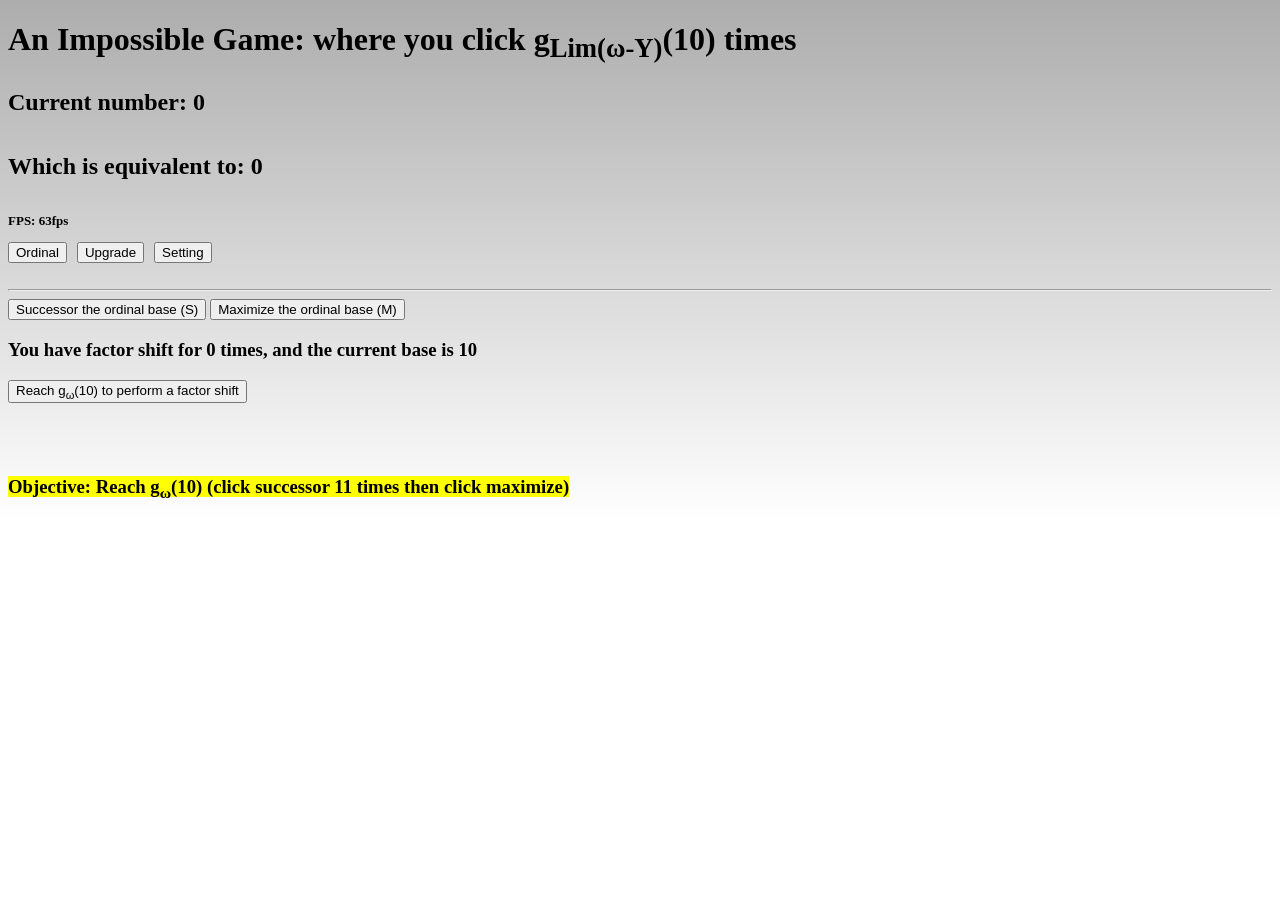
==== commit c3cb94b2: "Add files via upload" ====
--- a/index.html
+++ b/index.html
@@ -37,6 +37,7 @@
 
     <div id="automation-tab" class="tabs" style="display: none;">
         <!-- Successor Autoclicker Control Panel -->
+        <h2>Tier 0 automations</h2>
         <div class="automation-card">
             <h3 id="successor-autoclicker-information">You have 0 successor autoclicker</h3>
             <button id="buy-successor-autoclicker-button" onclick="purchase_successor_autoclicker()">Buy Successor
@@ -70,13 +71,35 @@
                 <span id="maximize-min-interval-info" class="min-interval-tag">Minimum Allowed Interval: 0ms</span>
             </div>
         </div>
+        <br>
+        <hr>
+
+        <h2 style="color:blue">Tier 1 automations</h2>
+
+        <!-- Successor Power Maximize Autoclicker Control Panel (unlocked in the Addition tab) -->
+        <div id="spmax-autoclicker-card" style="display: none;">
+
+            <div class="automation-card">
+                <h3 id="spmax-autoclicker-information">You have 0 successor power maximize autoclicker</h3>
+                <button id="buy-spmax-autoclicker-button" onclick="purchase_spmax_autoclicker()">Buy Successor Power
+                    Maximize Autoclicker</button>
+                <br><br>
+                <div class="automation-settings">
+                    <button id="toggle-spmax-autoclicker" onclick="toggleSpMaxAutoclicker()"
+                        class="toggle-btn">ON</button>
+                    <label for="spmax-interval-input">Interval (ms):</label>
+                    <input type="number" id="spmax-interval-input" min="0" step="10"
+                        oninput="updateSpMaxInterval(this.value)">
+                    <span id="spmax-min-interval-info" class="min-interval-tag">Minimum Allowed Interval: 0ms</span>
+                </div>
+            </div>
+        </div>
     </div>
 
     <div id="upgrade-tab" class="tabs" style="display: none;">
         <div class="tab-navigation">
             <button class="successor-nav-btn" onclick="showTab('upgrade-tab')">Successor</button>
-            <button class="addition-nav-btn" onclick="showTab('addition-tab')"
-                style="display: none;">Addition</button>
+            <button class="addition-nav-btn" onclick="showTab('addition-tab')" style="display: none;">Addition</button>
         </div>
         <h2>Successor</h2>
         <h3>You can make your successor button more powerful by then...</h3>
@@ -150,11 +173,31 @@
     <div id="addition-tab" class="tabs" style="display: none;">
         <div class="tab-navigation">
             <button class="successor-nav-btn" onclick="showTab('upgrade-tab')">Successor</button>
-            <button class="addition-nav-btn" onclick="showTab('addition-tab')"
-                style="display: none;">Addition</button>
+            <button class="addition-nav-btn" onclick="showTab('addition-tab')" style="display: none;">Addition</button>
         </div>
         <h2 style="color:blue">Addition</h2>
-        <h3 style="color:navy">Now your successor power upgrades can be automated, apply drastically to the ordinal itself. You might find it interesting, right?...</h3>
+        <h3 style="color:navy">Now your successor power upgrades can be automated, apply drastically to the ordinal
+            itself. You might find it interesting, right?...</h3>
+        <div class="upgrade-row">
+            <button id="addition-upgrade-purchase-button1" class="addition-btn" onclick="purchase_spmax_unlock()">Unlock
+                successor power maximize autoclicker for NaN</button>
+            <span id="succ-upgrade-addition-1-info" style="font-size: large;"></span>
+        </div>
+        <div class="upgrade-row">
+            <button id="addition-upgrade-purchase-button2" class="addition-btn" onclick="purchase_spgen()">Buy Successor
+                Power Generator for NaN</button>
+            <span id="succ-upgrade-addition-2-info" style="font-size: large;"></span>
+        </div>
+        <div class="automation-card">
+            <h3 id="spgen-information">You have 0 successor power generator</h3>
+            <div class="automation-settings">
+                <button id="toggle-spgen" onclick="toggleSpGen()" class="toggle-btn">ON</button>
+                <label for="spgen-interval-input">Interval (ms):</label>
+                <input type="number" id="spgen-interval-input" min="0" step="1000"
+                    oninput="updateSpGenInterval(this.value)">
+                <span id="spgen-min-interval-info" class="min-interval-tag">Minimum Allowed Interval: 0ms</span>
+            </div>
+        </div>
     </div>
 
     <div id="setting-tab" class="tabs" style="display: none;">
--- a/style.css
+++ b/style.css
@@ -99,7 +99,8 @@
 /* Addition tab: blue button (white text) and blue themed panel */
 .addition-btn,
 .addition-nav-btn,
-#successor-upgrade-purchase-button11 {
+#successor-upgrade-purchase-button11,
+#addition-upgrade-purchase-button1 {
     background-color: blue;
     color: white;
 }
